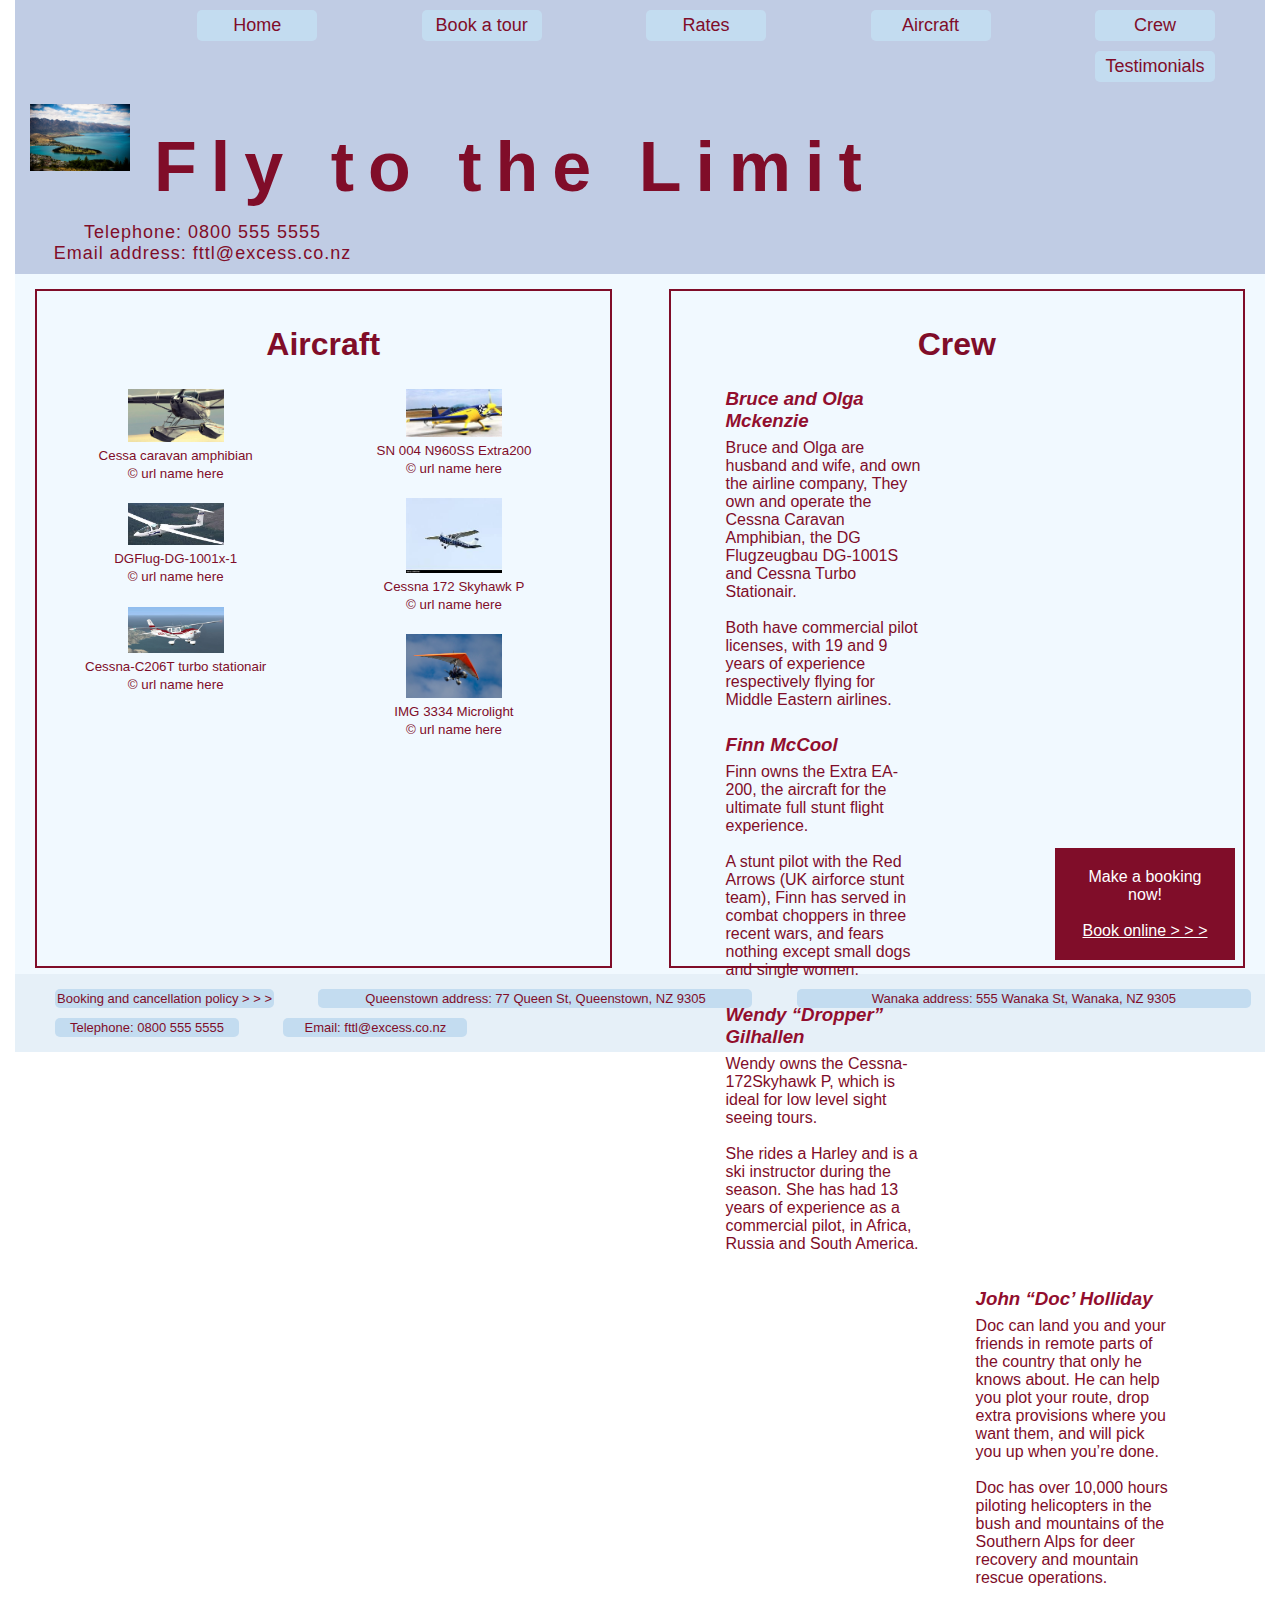
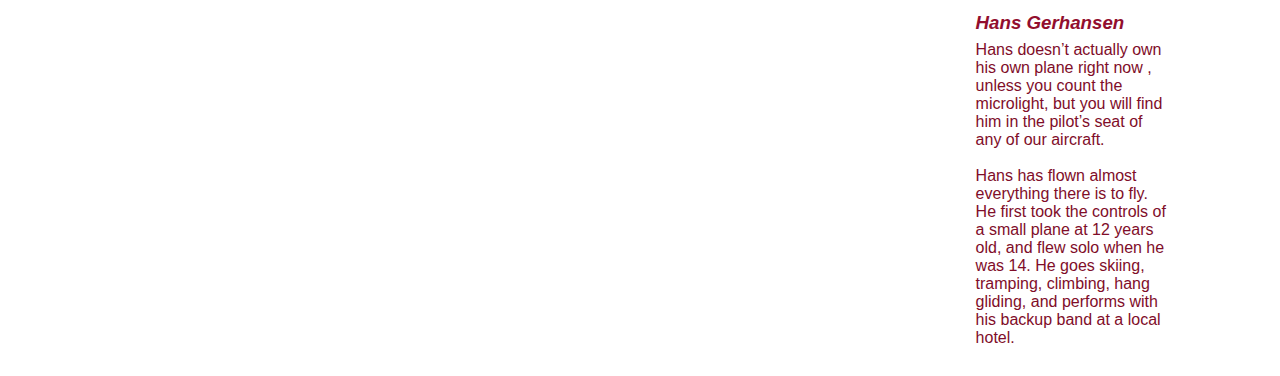
==== htmls/aircraft copy.html @ 3688aaca "initial commit" ====
<!DOCTYPE HTML>
<html lang="en">
	<head> 
	<meta charset="utf-8">
	<title>Aircraft</title>
	<meta name="keywords" content="aircraft tour tours">
	<meta name="description" content="Airline tour">
	<meta name="author" content="Millen C. Wong">
	<link rel="stylesheet" type="text/css" href="../css/styles.css">  
	<!-- <meta name="robots" content="noindex, nofollow"   -->

	</head>

	<body>
		<div id="heading">
			<div id="nav">  <!-- navigation tabs -->
			  <ul>
				<li> <a href="../index.html">Home			</a> </li>
				<li> <a href="book.html">Book a tour 		</a> </li>
				<li> <a href="rates.html">Rates 			</a> </li>
				<li> <a href="aircraft.html">Aircraft </a> </li>
				<li> <a href="crew.html">Crew 				</a> </li>
				<li> <a href="testimonials.html">Testimonials </a> </li>
			  </ul>
			</div>

			<div id="company-logo">
				<img src="../photos/queenstown.jpg" alt="logo">
  				<h1> Fly to the Limit	</h1>
				<div id="contact-dtls">
					<ul>
						<li>Telephone: 0800 555 5555 </li> 

						<li>Email address: fttl@excess.co.nz</li> 
					</ul>
				</div>
			</div>
		</div> 

	<!-- 	DO NOT CHANGE THE CODES FROM HERE UP    -->		

		<div id="aircraft-main">
			<div id="aircraft">
				
				<h1> Aircraft </h1>
				
				<div id="aircraft-thumbnails">

					<div id="aircraft-1-3">

						<a href="#"> 
						<img src="../images/cessa-amphibian.jpg" width="50%" height="100%" alt="Cessa caravan amphibian" title="Click for a larger image."> 
						<figcaption>
							<small>Cessa caravan amphibian</small>
							<br>
							<small>&copy; url name here </small>
						</figcaption>
						</a>


						<a href="#"> 
						<img src="../images/dgflug-dg-1001s-1.jpg" width="50%" height="100%" alt="DGFlug-DG-1001x-1.jpg" title="Click for a larger image."> 
						<figcaption>
							<small>DGFlug-DG-1001x-1</small>
							<br>
							<small>&copy; url name here </small>
						</figcaption>
						</a>

						<a href="#"> 
						<img src="../images/cessna-turbo-stationair.jpg" width="50%" height="100%" alt="Cessna	-C206T turbo stationair" title="Click for a larger image."> 
						<figcaption>
							<small>Cessna-C206T turbo stationair</small>
							<br>
							<small>&copy; url name here </small>
						</figcaption>
						</a>
					</div>

					<div id="aircraft-4-6">
						<a href="#"> 
						<img src="../images/extra200.jpg" width="50%" height="100%" alt="SN 004 N960SS Extra200" title="Click for a larger image."> 
						<figcaption>
							<small>SN 004 N960SS Extra200</small>
							<br>
							<small>&copy; url name here </small>
						</figcaption>
						</a>

						<a href="#"> 
						<img src="../images/cessna-172-skyhawk-p.jpg" width="50%" height="100%" alt="Cessna 	172 Skyhawk P" title="Click for a larger image."> 
						<figcaption>
							<small>Cessna 172 Skyhawk P</small>
							<br>
							<small>&copy; url name here </small>
						</figcaption>
						</a>

						<a href="#"> 
						<img src="../images/img-3334-microlight.jpg" width="50%" height="100%" alt="IMG 3334 Microlight" title="Click for a larger image."> 
						<figcaption>
							<small>IMG 3334 Microlight</small>
							<br>
							<small>&copy; url name here </small>
						</figcaption>
						</a>
					</div>

				</div>
				
			</div>

			<div id="crew">

				<h1>Crew </h1>
				
				<div id="crew-members">
					
					<div id="crew-1-3">
						<article>
						<h3>Bruce and Olga Mckenzie</h3>
						<p>
							Bruce and Olga are husband and wife, and own the airline company, They own and operate the Cessna Caravan Amphibian, the DG Flugzeugbau DG-1001S and Cessna Turbo Stationair. 
							<br>
							<br> 
							Both have commercial pilot licenses, with 19 and 9 years of experience respectively flying for Middle Eastern airlines.
						</p>
						</article>
	
						<article>
						<h3>Finn McCool</h3>
						<p>
							Finn owns the Extra EA-200, the aircraft for the ultimate full stunt flight experience.
							<br>
							<br>
							 A stunt pilot with the Red Arrows (UK airforce stunt team), Finn has served in combat choppers in three recent wars, and fears nothing except small dogs and single women.

						</p>
	
						</article>
	
						<article>
						<h3>Wendy “Dropper” Gilhallen</h3>
						<p>
							Wendy owns the Cessna-172Skyhawk P, which is ideal for low level sight seeing tours.
							<br>
							<br>
							She rides a Harley and is a ski instructor during the season. She has had 13 years of experience as a commercial pilot, in Africa, Russia and South America.
						</p>
	
						</article>
	
					</div>

					<div id="crew-4-5">
						<article>
						<h3>John “Doc’ Holliday </h3>
						<p>
							Doc can land you and your friends in remote parts of the country that only he knows about. He can help you plot your route, drop extra provisions where you want them, and will pick you up when you’re done.
							<br>
							<br>
							Doc has over 10,000 hours piloting helicopters in the bush and mountains of the Southern Alps for deer recovery and mountain rescue operations. 
						</p>
	
						</article>
	
						<article>
							<h3> Hans Gerhansen</h3>

							<p>
							Hans doesn’t actually own his own plane right now , unless you count the microlight, but you will find him in the pilot’s seat of any of our aircraft.
							<br>
							<br>
							Hans has flown almost everything there is to fly. He first took the controls of a small plane at 12 years old, and flew solo when he was 14. He goes skiing, tramping, climbing, hang gliding, and performs with his backup band at a local hotel.

							</p>
	
						</article>
	
					</div>

				</div>
			
			</div>












	<!-- 	DO NOT CHANGE THE CODES FROM HERE DOWN    -->		
			<div id="booking">
				<p>Make a booking</p>
				<p>now! </p>
				<br>
				<a href="book.html"> Book online &gt;&nbsp;&gt;&nbsp;&gt;</a>

			</div>

		</div>

		<div id="footer">		
			<ul>
				<li id="policy"> 
					<a href="policy.html"> Booking and cancellation policy &gt;&nbsp;&gt;&nbsp;&gt;</a>   
				</li>

				<li id="queenstown">Queenstown address: 77 Queen St, Queenstown, NZ 9305	</li>
	
				<li id="wanaka">Wanaka address: 555 Wanaka St, Wanaka, NZ 9305 </li>

				<li id="phone">Telephone: 0800 555 5555</li>

				<li id="email">Email: fttl@excess.co.nz</li>
			</ul>
		</div>

	</body>



</html>
---- css/styles.css ----
* {
	margin:0;
	padding: 0;
	transition: all .2s;
}
body {
/*	background-color: pink;*/
	font-family: comic sans-serif, Helvetica, Arial, sans-serif;
	margin-left: 15px;
	margin-right: 15px;
}
#heading {
	background-color: #c0cce4;  /* sky blue  */
/*	font-size: 24px;*/
}
#nav {
	padding-right: 50px;
	padding-bottom: 5px;
	text-align: right;
}
#nav li {
	background-color: #c3dcf0;
	display: inline-block;
	margin-left: 100px;
	margin-top: 10px;
	border-radius: 5px;
	padding: 5px 10px;
	width: 100px;
	text-align: center;
}
#heading a {
	text-decoration: none;
	font-size: 18px;
	color: #800d29;
}
#heading a:hover,
#booking a:hover,
footer a:hover {
	font-weight: bold;
}
#heading:after {
	content: '';
	display: block;
	clear: both;
}
#company-logo {
/*	background-color: lime;*/
	padding-top: 10px;
	padding-bottom: 5px;
	display: block;
}
#company-logo img {
	width: 100px;
	padding: 7px 0 5px 15px;
	float: left;
}
#company-logo h1 {
/*	background-color: pink;  */      /* used for debugging   */
	width: 60%;
	margin-left: 10px;
/*	padding: 7px 0 5px 0;*/
	color: #800d29;     /*  Fly to the Limit text color */
	font-size: 70px;
 	text-align: center;
 	letter-spacing: 14px;
 	float: left;
}
#contact-dtls {
	color: #800d29;
	width: 30%;
	font-size: 18px;
	padding-top: 15px;
	padding-bottom: 5px;
	margin-right: 21px;
	text-align: center;
	letter-spacing: 1px;
	float: left;
}
#contact-dtls ul {
	list-style: none;
}
#company-logo:after,
footer:after {
	content: '';
	clear: both;
	display: block;
}

/*   main is the main body of the index html file   */
#main {
	background: url(../photos/wanaka_pan.jpg);
	background-size: cover;
	height: 700px;
	position: relative;
	display: block;
}
#main:after {
	content: '';
	display: block;
	clear: both;
}

	/*   DO NOT TOUCH THE CODES FROM HERE UP   */



/*  aircraft-main is the main body of the aircraft html file  */
#aircraft-main {
	background-color: #f1f9ff;
	/*background-color: #feeef3;	*/
	height: 700px;
	position: relative;
}
#aircraft-main:after {
	content: '';
	display: block;
	clear: both;
}
h1 {
	margin-top: 30px;
	text-align: center;
	color: #800d29;
}
#aircraft {
/*	background-color: teal;*/
	float: left;
	width: 45%;
	height: 95%;
	border: 2px solid #800d29;
	margin-top: 15px;
	margin-left: 20px;
	padding: 5px;
}
#aircraft-thumbnails {
	/*background-color: pink;*/
	width: 97%;
	display: inline-block;
	margin-top: 15px;
}
#aircraft-1-3 a, 
#aircraft-4-6 a {
	margin: 5% 5%;
	display: inline-block;
	color: #800d29;
}
#aircraft-1-3 a, 
#aircraft-4-6 a {
	margin: 5%;
	display: inline-block;
	text-decoration: none;
	color: #800d29;
}
#aircraft-1-3 a:hover, 
#aircraft-4-6 a:hover {
	font-weight: bold;
}

#aircraft-1-3 {
/*	background-color: pink;*/
	width: 39%;
	height: 100%;
	margin-left: 5%;
	margin-right: 5%;
/*	border: 1px solid #800d29;*/
	text-align: center;
	float: left;
}
#aircraft-4-6 {
/*	background-color: blue;*/
	width: 39%;
	height: 100%;
	margin-left: 5%;
	margin-right: 5%;
/*	border: 1px solid #800d29;*/
	text-align: center;
	float: right;
}
#crew {
/*	background-color: olive;*/
	float: right;
	width: 45%;
	height: 95%;
	border: 2px solid #800d29;
	margin-top: 15px;
	margin-right: 20px;
	padding: 5px;
}
#crew-members {
	/*background-color: yellow;*/
	width: 97%;
	display: inline-block;
	margin-top: 15px;
}
h3 {
	margin-top: 10px;
	margin-bottom: 7px;
	text-align: left;
	font-style: italic;
	color: #920e2e;
}

#crew-members p {
	padding-bottom: 5px;
		color: #800d29;

}
#crew-1-3 {
	float: left;
	width: 45%;
	height: 30%;
	margin-left: 25px;
	margin-right: 5px;
	padding-top: 
}
#crew-4-5 {
	float: right;
	width: 45%;
	height: 30%;
	margin-left: 5px;
	margin-right: 25px;
}
article {
	text-align: left;
/*	padding-left: 10px*/;
	margin-left: 25px;
	margin-right: 25px;
}
#crew p {
/*	border: 1px dashed #920e2e;*/
	margin-bottom: 20px;

}

/*    STYLES FOR A BOOK A TOUR PAGE, from here down    */

#book-main {
	background-color: pink;
	height: 700px;
	position: relative;
	display: block;
}
#book-main:after {
	content: '';
	display: block;
	clear: both;
}



/*   STYLES FOR "MAKE A BOOKING" PROMPT, ON ALL PAGES - FROM HERE DOWN   */

#booking {
	background-color: #800d29;
	color: white;
	text-align: center;
	width: 140px;
	bottom: 14px;
	right: 30px;
	position: absolute;
	padding: 20px;
}
#booking a {
	color: white;
}


/*   STYLES FOR FOOTERS  -  FROM HERE DOWN   */


#footer {
/*	padding-left: 0*/
	background-color: #e6f0f8;
	padding-top: 5px;
	padding-bottom: 15px;
	text-align: left;
}
#footer li {
	background-color: #c3dcf0;
/*	background-color: #d7e8f7;*/
	display: inline-block;
/*	margin-left: 20px; */  /*margin-left different for each li item */
	margin-top: 10px;
	border-radius: 5px;
	padding: 2px;
	text-align: center;
	font-size: small;
	color: #800d29;
}
#footer a {
	text-decoration: none;
	color: #800d29;
	width: 230px;
}
#footer a {
	width: 230px;
}
#policy {
	margin-left: 40px;
}
#queenstown {
	width: 430px;
	margin-left: 40px;
/*	text-align: left;*/
}
#wanaka {
	width: 450px;
	margin-left: 40px;
}
#phone ,
#email {
	width: 180px;
	margin-left: 40px;
}
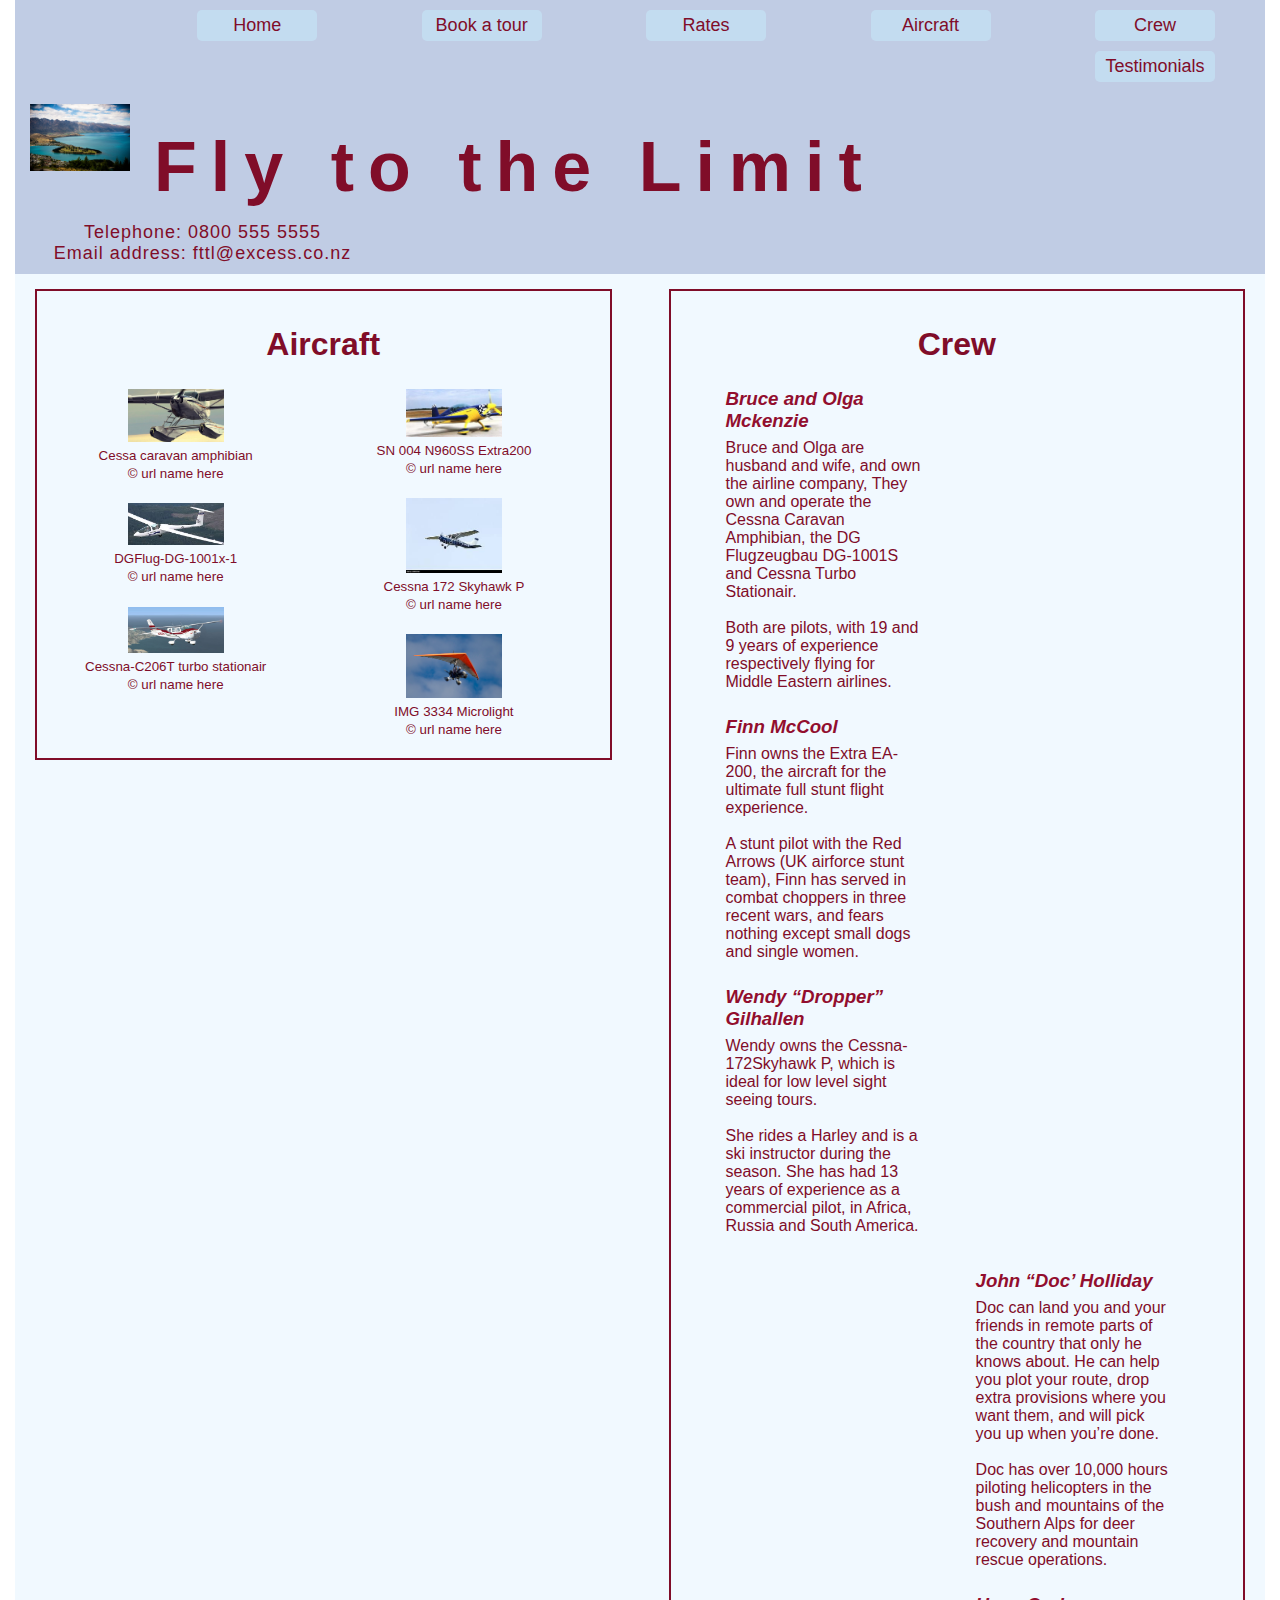
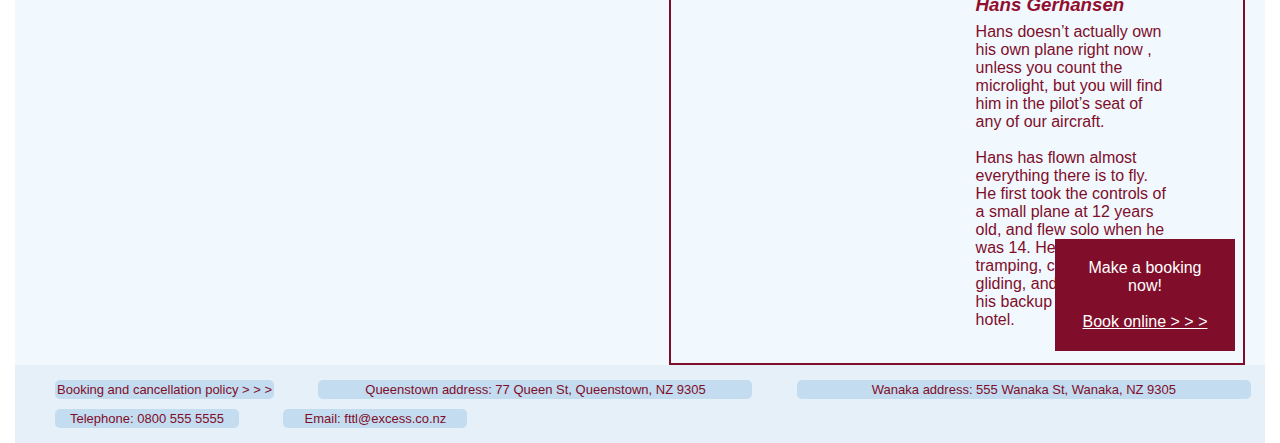
==== commit 601ec533: "rates: initial" ====
--- a/htmls/aircraft copy.html
+++ b/htmls/aircraft copy.html
@@ -123,7 +123,7 @@
 							Bruce and Olga are husband and wife, and own the airline company, They own and operate the Cessna Caravan Amphibian, the DG Flugzeugbau DG-1001S and Cessna Turbo Stationair. 
 							<br>
 							<br> 
-							Both have commercial pilot licenses, with 19 and 9 years of experience respectively flying for Middle Eastern airlines.
+							Both are pilots, with 19 and 9 years of experience respectively flying for Middle Eastern airlines.
 						</p>
 						</article>
 	
--- a/css/styles.css
+++ b/css/styles.css
@@ -86,7 +86,7 @@
 	display: block;
 }
 
-/*   main is the main body of the index html file   */
+/*   STYLES FOR THE HOME PAGE/INDEX FILE    */
 #main {
 	background: url(../photos/wanaka_pan.jpg);
 	background-size: cover;
@@ -100,15 +100,42 @@
 	clear: both;
 }
 
-	/*   DO NOT TOUCH THE CODES FROM HERE UP   */
-
-
-
-/*  aircraft-main is the main body of the aircraft html file  */
+
+
+/*    STYLES FOR A BOOK A TOUR PAGE, from here down    */
+
+#book-main {
+	background-color: pink;
+	height: 700px;
+	position: relative;
+	display: block;
+}
+#book-main:after {
+	content: '';
+	display: block;
+	clear: both;
+}
+
+
+/*   STYLES FOR THE MAIN BODY OF THE "RATES" PAGE  */
+#rates-main {
+	background-color: teal;
+	height: 700px;
+	position: relative;
+	display: block;
+}
+#rates-main:after {
+	content: '';
+	display: block;
+	clear: both;
+}
+
+
+/*  STYLES FOR THE AIRCRAFT SECTION OF THE AIRCRAFT/CREW PAGE */
 #aircraft-main {
 	background-color: #f1f9ff;
 	/*background-color: #feeef3;	*/
-	height: 700px;
+/*	height: 700px;*/
 	position: relative;
 }
 #aircraft-main:after {
@@ -179,7 +206,7 @@
 /*	background-color: olive;*/
 	float: right;
 	width: 45%;
-	height: 95%;
+/*	height: 95%;*/
 	border: 2px solid #800d29;
 	margin-top: 15px;
 	margin-right: 20px;
@@ -226,25 +253,22 @@
 	margin-right: 25px;
 }
 #crew p {
-/*	border: 1px dashed #920e2e;*/
 	margin-bottom: 20px;
-
-}
-
-/*    STYLES FOR A BOOK A TOUR PAGE, from here down    */
-
-#book-main {
-	background-color: pink;
+}
+
+
+/*/*   STYLES FOR "TESTIMONIALS" PAGE, from here down   */
+#testimonials-main {
+	background-color: teal;
 	height: 700px;
 	position: relative;
 	display: block;
 }
-#book-main:after {
-	content: '';
-	display: block;
-	clear: both;
-}
-
+#testimonials-main:after {
+	content: '';
+	display: block;
+	clear: both;
+}
 
 
 /*   STYLES FOR "MAKE A BOOKING" PROMPT, ON ALL PAGES - FROM HERE DOWN   */
@@ -273,6 +297,7 @@
 	padding-top: 5px;
 	padding-bottom: 15px;
 	text-align: left;
+	clear: both;
 }
 #footer li {
 	background-color: #c3dcf0;
